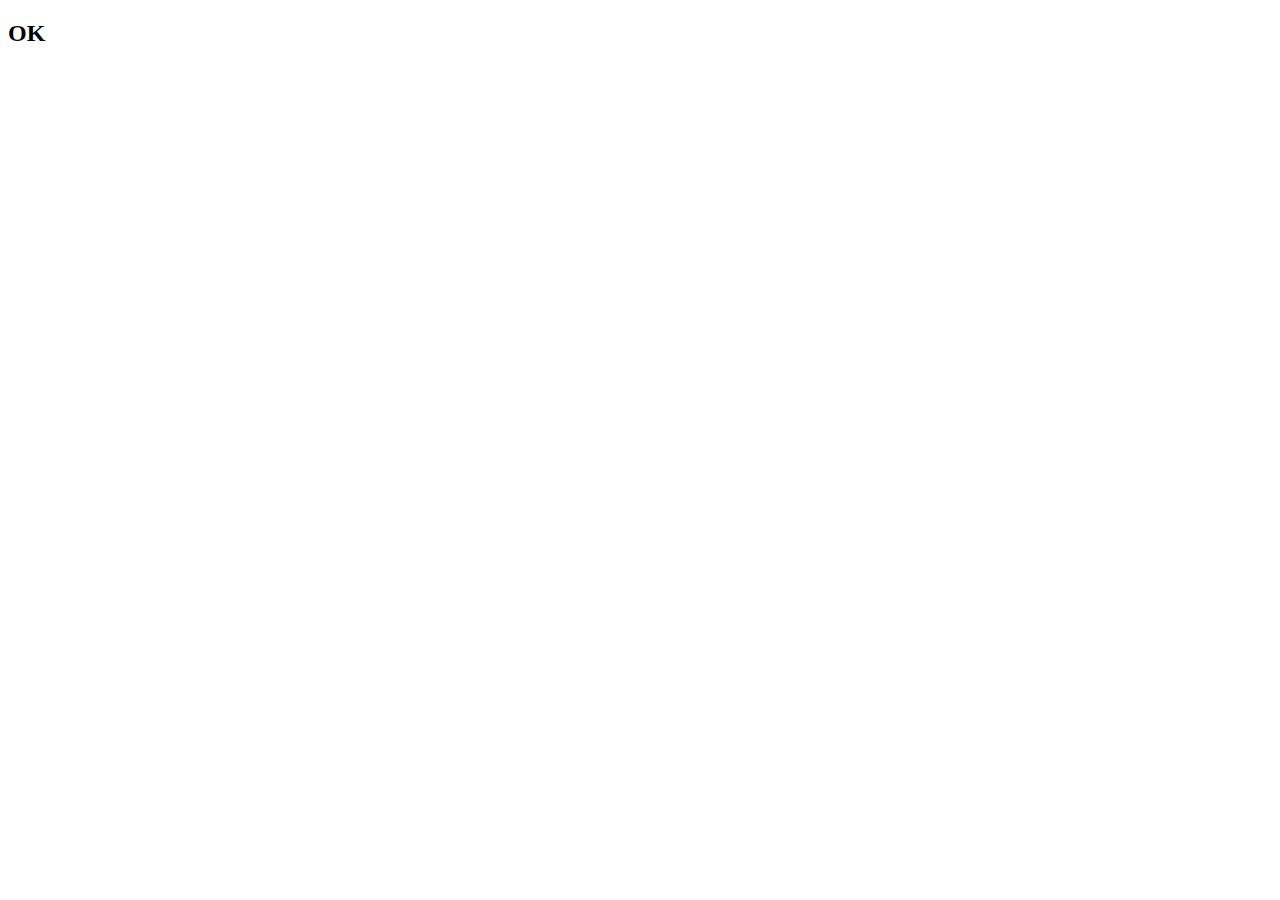
==== main.html @ 1bc97e91 "OK" ====
<!DOCTYPE html>
<html lang="en">
<head>
    <meta charset="UTF-8">
    <meta name="viewport" content="width=device-width, initial-scale=1.0">
    <title>Document</title>
</head>
<body>
    <h2>OK</h2>
</body>
</html>
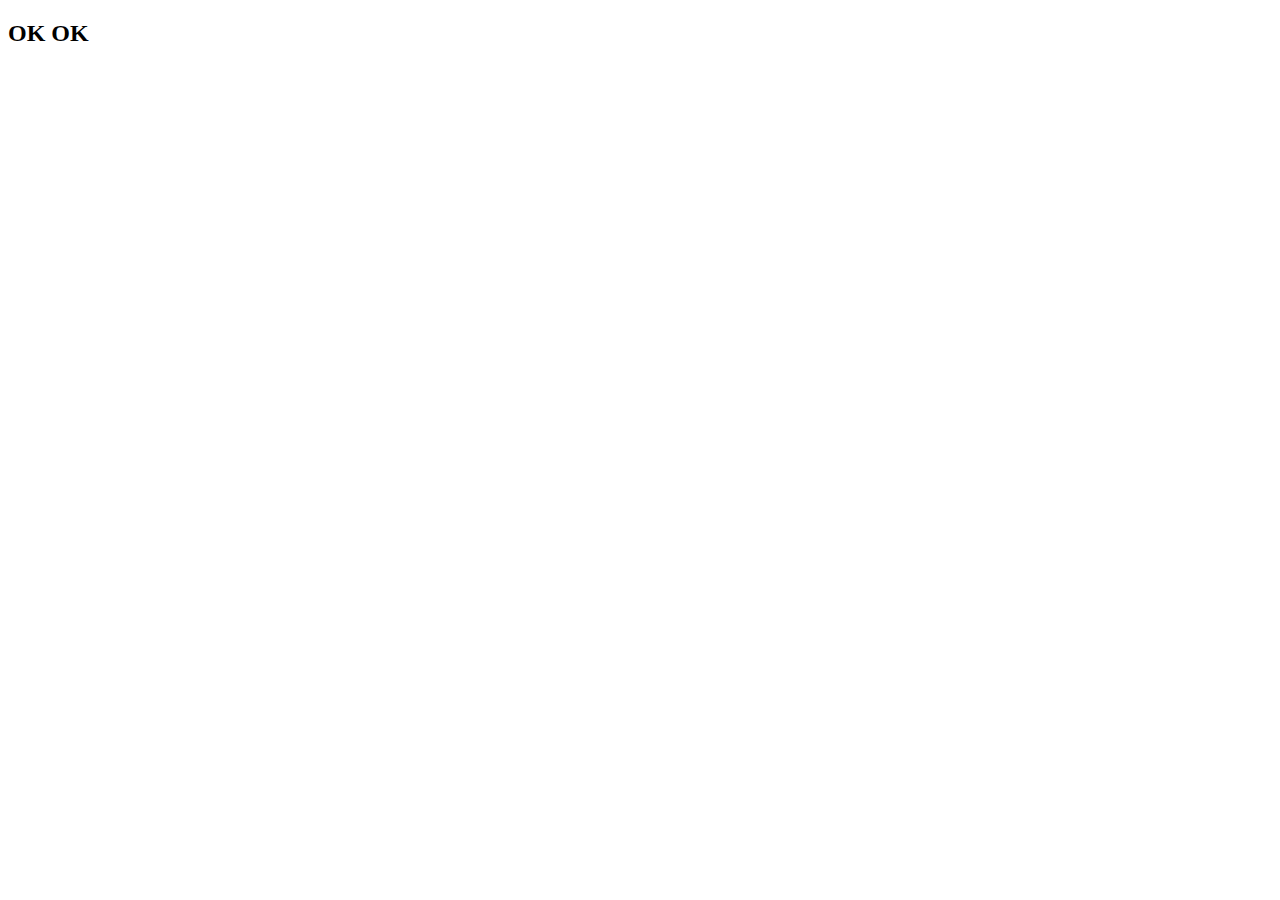
==== commit 25852803: "Update main.html" ====
--- a/main.html
+++ b/main.html
@@ -6,6 +6,7 @@
     <title>Document</title>
 </head>
 <body>
-    <h2>OK</h2>
+    <h2>OK OK
+    </h2>
 </body>
 </html>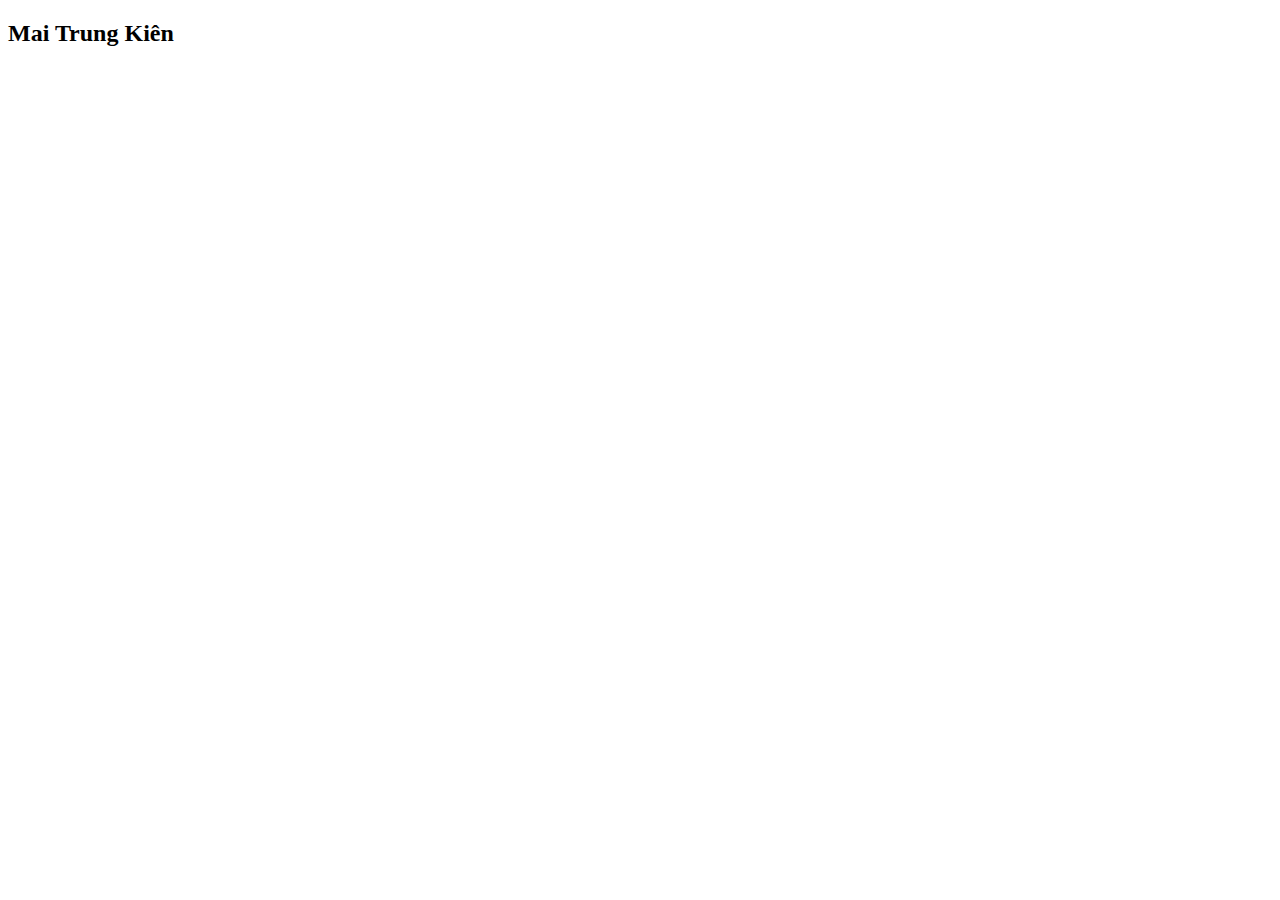
==== commit 7133cb0b: "update" ====
--- a/main.html
+++ b/main.html
@@ -6,7 +6,7 @@
     <title>Document</title>
 </head>
 <body>
-    <h2>OK OK
+    <h2>Mai Trung Kiên
     </h2>
 </body>
 </html>